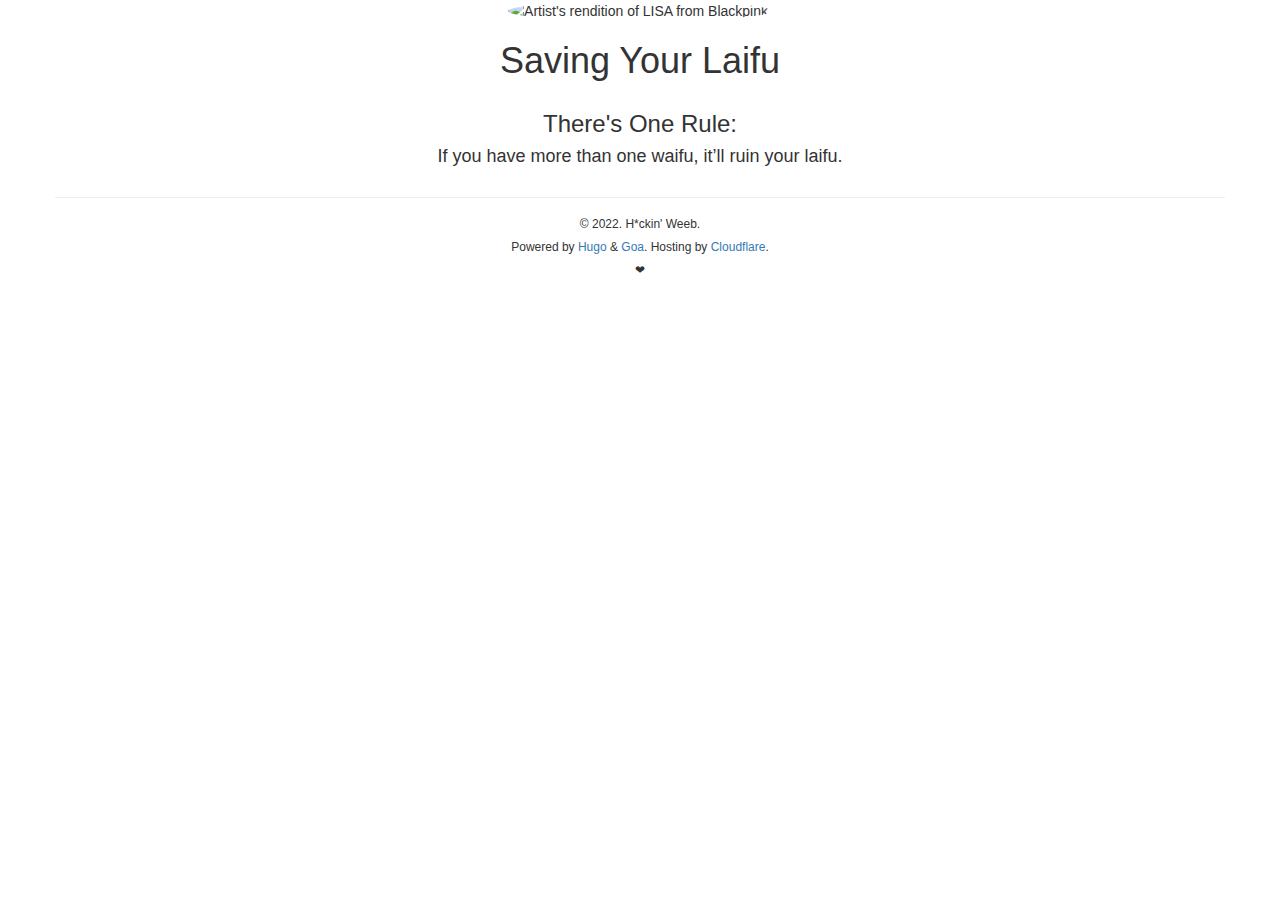
==== html/index.html @ 99f442e4 "Removes unnecessary JavaScript references and updates the hosting mention in the footer." ====
<!DOCTYPE html>
<html lang="en-US">
<head>
<script>
  window.dataLayer = window.dataLayer || [];
  function gtag(){dataLayer.push(arguments);}
  gtag('js', new Date());

  gtag('config', 'UA-64766788-4');
</script>

<meta charset="utf-8">
<meta name="viewport" content="width=device-width, initial-scale=1.0">
<meta http-equiv="content-type" content="text/html; charset=utf-8">
<meta http-equiv="X-UA-Compatible" content="IE=edge">

<meta name="description" content="Wasting Internet space.">
<meta name="keywords" content="anime, joke, weeb, waifu, laifu">

<base href="https://laifu.moe/">

<title>Saving Your Laifu</title>

<meta name="generator" content="Hugo 0.30.2" />


  <link href="Page%28%22Your%20Laifu%22%29" rel="alternate" type="application/rss+xml" title="Your Laifu" />
  <link href="Page%28%22Your%20Laifu%22%29" rel="feed" type="application/rss+xml" title="Your Laifu" />



<link rel="stylesheet" href="https://cdnjs.cloudflare.com/ajax/libs/highlight.js/9.12.0/styles/default.min.css">


<link rel="stylesheet" href="https://fonts.googleapis.com/css?family=Lato:300,400|Roboto+Slab:400,700|Roboto:300,300i,400,400i,500,500i,700,700i">
<link rel="stylesheet" href="https://maxcdn.bootstrapcdn.com/bootstrap/3.3.7/css/bootstrap.min.css" integrity="sha384-BVYiiSIFeK1dGmJRAkycuHAHRg32OmUcww7on3RYdg4Va+PmSTsz/K68vbdEjh4u" crossorigin="anonymous">
<link rel="stylesheet" href="https://maxcdn.bootstrapcdn.com/font-awesome/4.6.3/css/font-awesome.min.css">
<link rel="stylesheet" href="/css/main.css">




<!--<link rel="apple-touch-icon" sizes="180x180" href="/apple-touch-icon.png">
<link rel="icon" type="image/png" href="/favicon-32x32.png" sizes="32x32">
<link rel="icon" type="image/png" href="/favicon-16x16.png" sizes="16x16">
<link rel="manifest" href="/manifest.json">
<link rel="mask-icon" href="/safari-pinned-tab.svg" color="#5bbad5">-->
<link rel="icon" href="/img/favicon.png">
<meta name="theme-color" content="#ffffff">

</head>
<body lang="en-US">
<div class="container">


<header class="row text-center header">
   <img src="/img/lisa_edit.jpeg" alt="Artist's rendition of LISA from Blackpink." class="img-circle text-center headshot">
  <h1 class="author">Saving Your Laifu</h1>
</header>


<section id="info-pane" class="row text-center info">

  <h3 class="intro">There's One Rule:</h3>


  <h4 class="description">If you have more than one waifu, it&rsquo;ll ruin your laifu.</h4>

</section>



<footer class="row text-center footer">
  <hr />

  <h6 class="text-center copyright">© 2022. H*ckin' Weeb.</h6>

  <h6 class="text-center powered">Powered by <a href="https://gohugo.io/">Hugo</a> &amp; <a href="https://github.com/shenoybr/hugo-goa">Goa</a>. Hosting by <a href="https://pages.cloudflarecom/">Cloudflare</a>.</h6>

  <h6 class="text-center">❤</h6>

</footer>

</div>

</body>
</html>
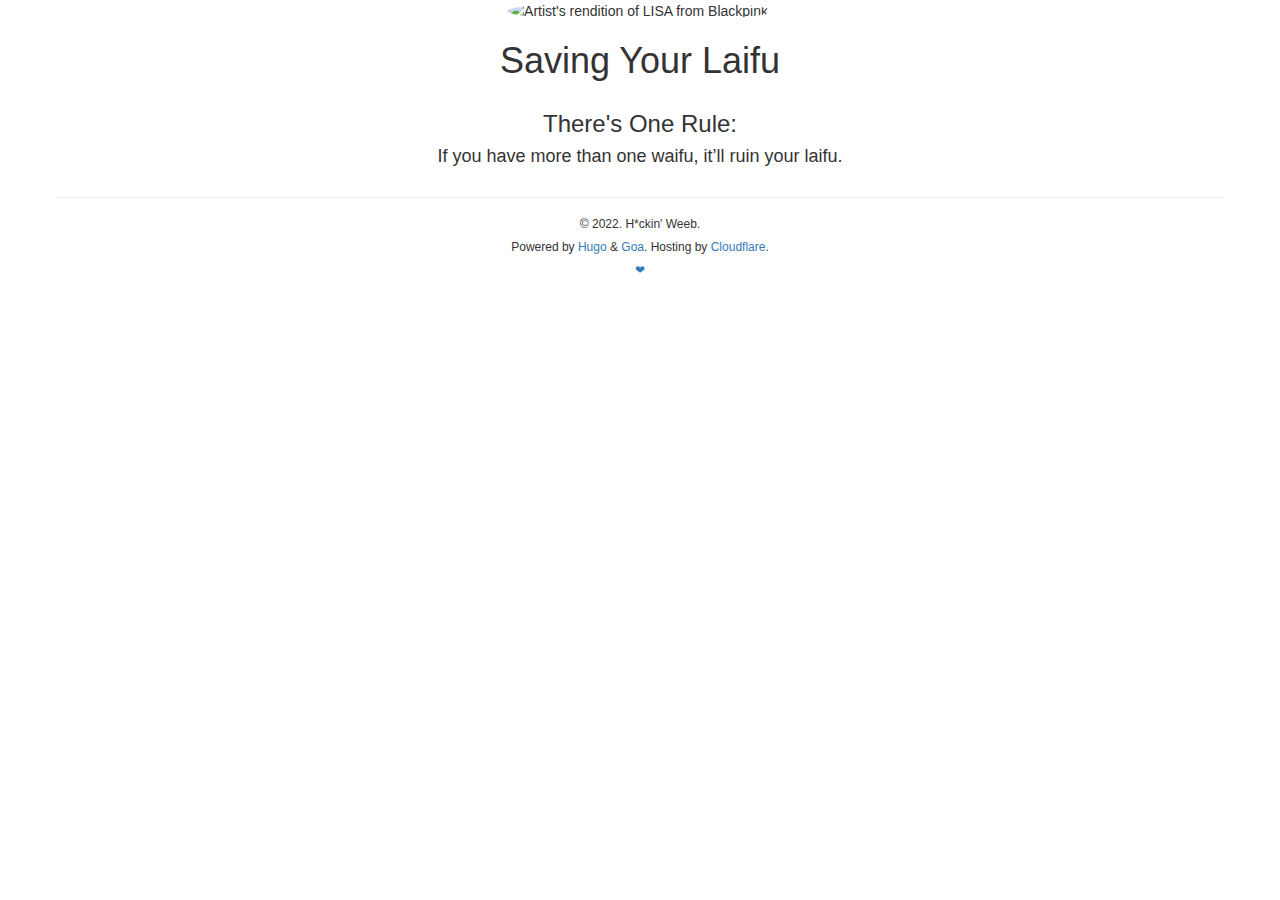
==== commit cca6eea8: "Updates the heart toward the bottom of the page to link to my main link-sharing site." ====
--- a/html/index.html
+++ b/html/index.html
@@ -36,6 +36,7 @@
 <link rel="stylesheet" href="https://maxcdn.bootstrapcdn.com/bootstrap/3.3.7/css/bootstrap.min.css" integrity="sha384-BVYiiSIFeK1dGmJRAkycuHAHRg32OmUcww7on3RYdg4Va+PmSTsz/K68vbdEjh4u" crossorigin="anonymous">
 <link rel="stylesheet" href="https://maxcdn.bootstrapcdn.com/font-awesome/4.6.3/css/font-awesome.min.css">
 <link rel="stylesheet" href="/css/main.css">
+<link rel="me" href="https://mastodon.online/@borked">
 
 
 
@@ -77,7 +78,7 @@
 
   <h6 class="text-center powered">Powered by <a href="https://gohugo.io/">Hugo</a> &amp; <a href="https://github.com/shenoybr/hugo-goa">Goa</a>. Hosting by <a href="https://pages.cloudflarecom/">Cloudflare</a>.</h6>
 
-  <h6 class="text-center">❤</h6>
+  <h6 class="text-center"><a href="https://looped.network">❤</a></h6>
 
 </footer>
 
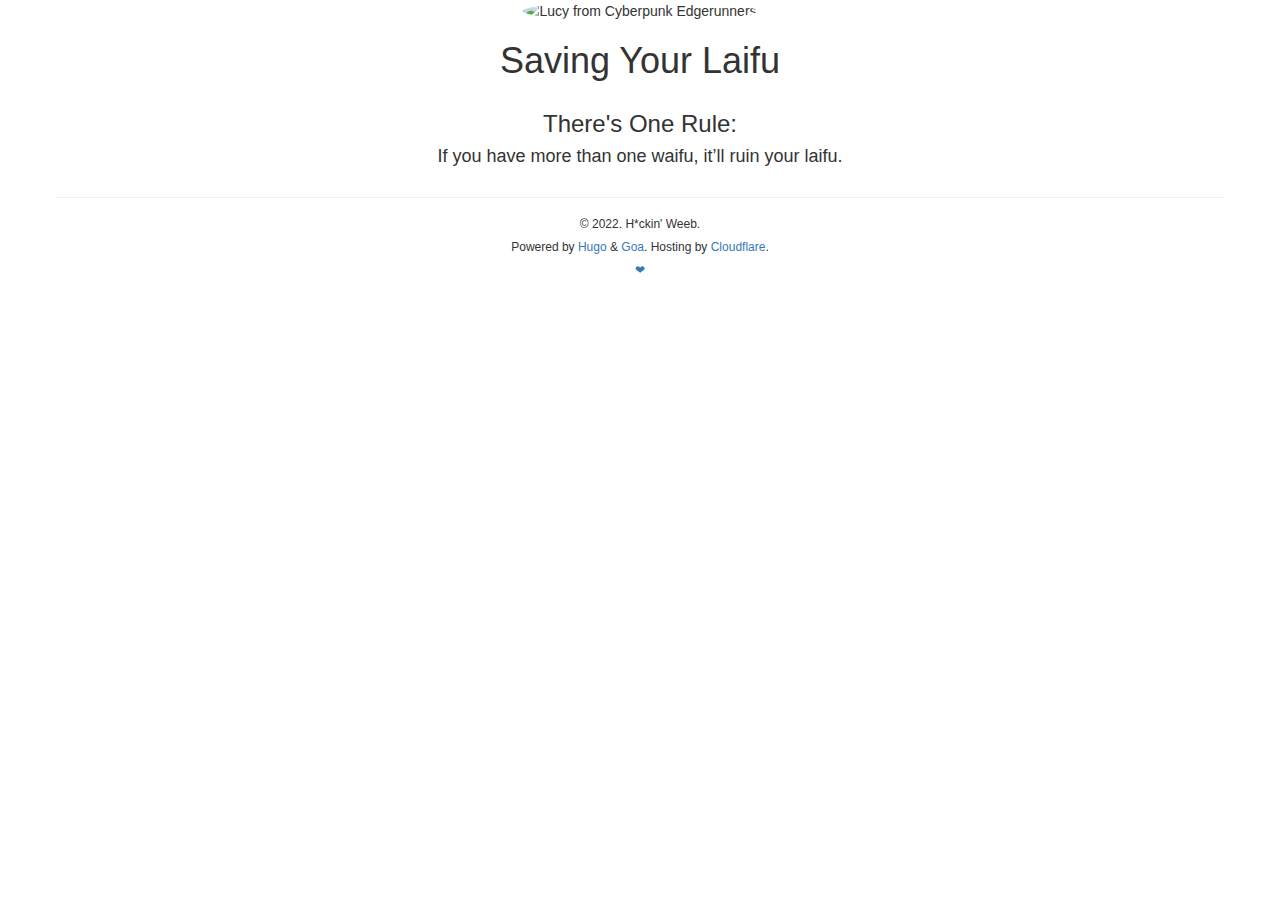
==== commit a212caf4: "Image update." ====
--- a/html/index.html
+++ b/html/index.html
@@ -36,9 +36,6 @@
 <link rel="stylesheet" href="https://maxcdn.bootstrapcdn.com/bootstrap/3.3.7/css/bootstrap.min.css" integrity="sha384-BVYiiSIFeK1dGmJRAkycuHAHRg32OmUcww7on3RYdg4Va+PmSTsz/K68vbdEjh4u" crossorigin="anonymous">
 <link rel="stylesheet" href="https://maxcdn.bootstrapcdn.com/font-awesome/4.6.3/css/font-awesome.min.css">
 <link rel="stylesheet" href="/css/main.css">
-<link rel="me" href="https://mastodon.online/@borked">
-
-
 
 
 <!--<link rel="apple-touch-icon" sizes="180x180" href="/apple-touch-icon.png">
@@ -55,7 +52,7 @@
 
 
 <header class="row text-center header">
-   <img src="/img/lisa_edit.jpeg" alt="Artist's rendition of LISA from Blackpink." class="img-circle text-center headshot">
+   <img src="/img/lucy_edit.jpg" alt="Lucy from Cyberpunk Edgerunners" class="img-circle text-center headshot">
   <h1 class="author">Saving Your Laifu</h1>
 </header>
 
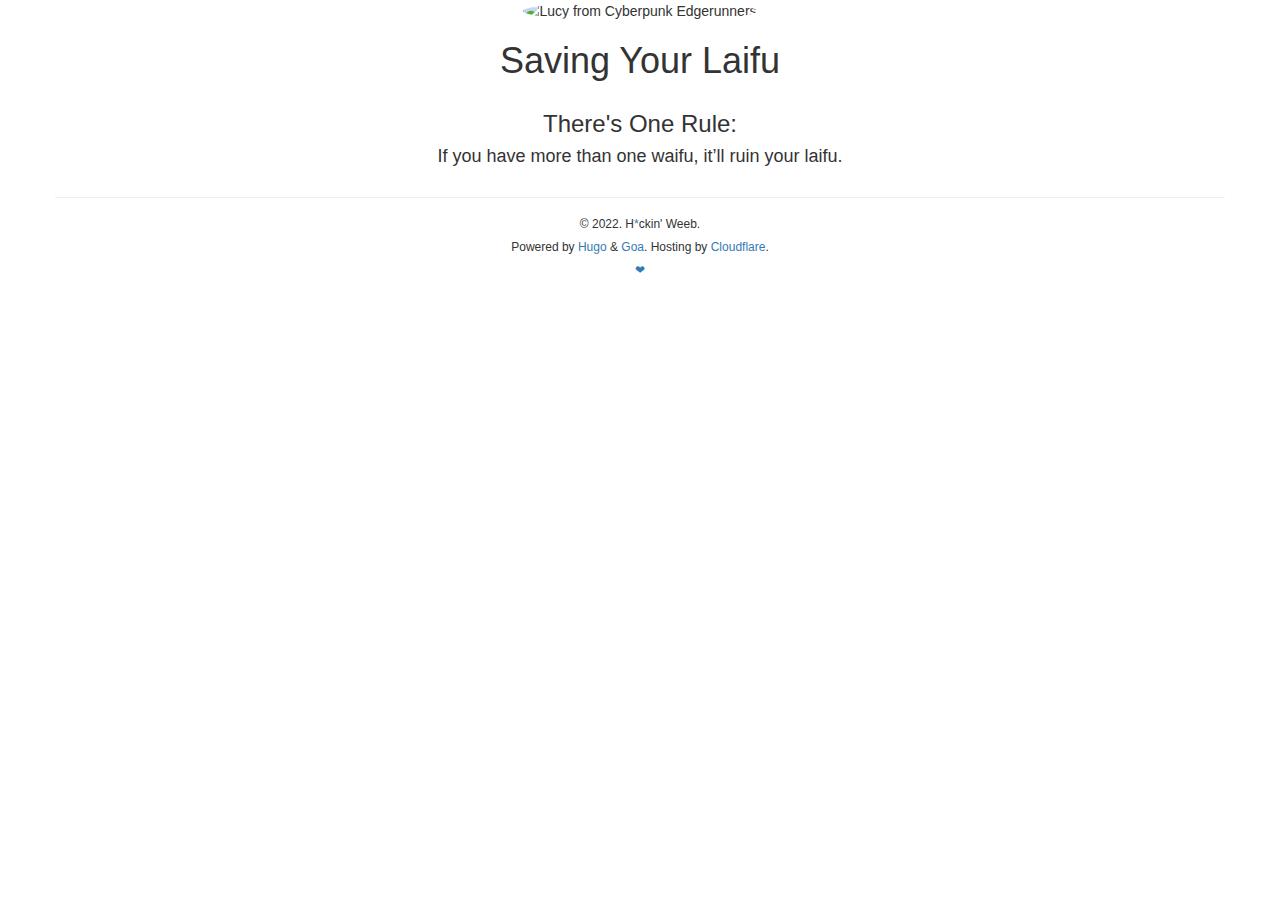
==== commit 7f73b4fe: "Adds Mastodon rel." ====
--- a/html/index.html
+++ b/html/index.html
@@ -71,7 +71,7 @@
 <footer class="row text-center footer">
   <hr />
 
-  <h6 class="text-center copyright">© 2022. H*ckin' Weeb.</h6>
+  <h6 class="text-center copyright">© 2022. H<a rel="me" href="https://mastodon.online/@looped_network">*</a>ckin' Weeb.</h6>
 
   <h6 class="text-center powered">Powered by <a href="https://gohugo.io/">Hugo</a> &amp; <a href="https://github.com/shenoybr/hugo-goa">Goa</a>. Hosting by <a href="https://pages.cloudflarecom/">Cloudflare</a>.</h6>
 
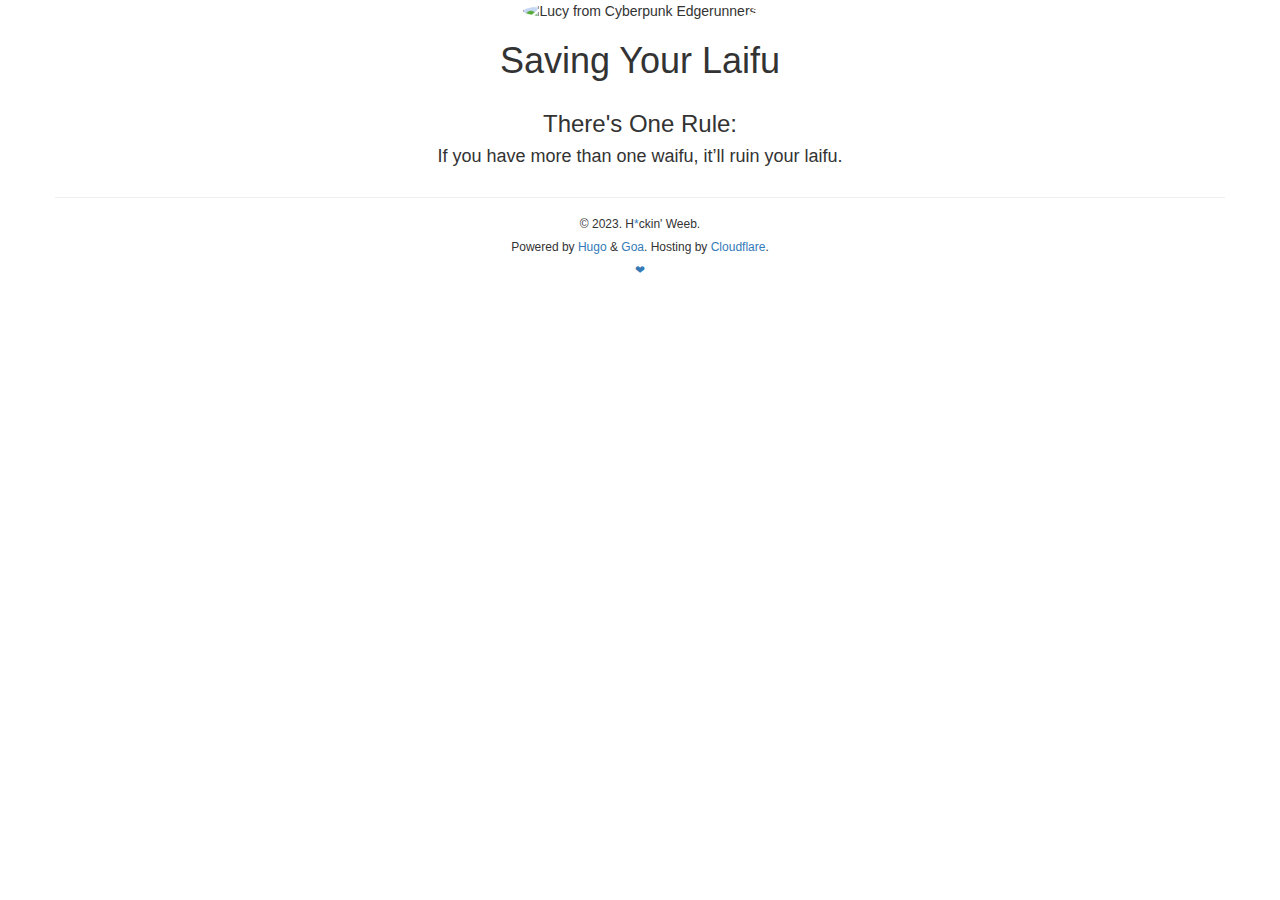
==== commit 6b4e8c5f: "Bumps year." ====
--- a/html/index.html
+++ b/html/index.html
@@ -71,7 +71,7 @@
 <footer class="row text-center footer">
   <hr />
 
-  <h6 class="text-center copyright">© 2022. H<a rel="me" href="https://mastodon.online/@looped_network">*</a>ckin' Weeb.</h6>
+  <h6 class="text-center copyright">© 2023. H<a rel="me" href="https://social.sdf.org/@loopednetwork">*</a>ckin' Weeb.</h6>
 
   <h6 class="text-center powered">Powered by <a href="https://gohugo.io/">Hugo</a> &amp; <a href="https://github.com/shenoybr/hugo-goa">Goa</a>. Hosting by <a href="https://pages.cloudflarecom/">Cloudflare</a>.</h6>
 
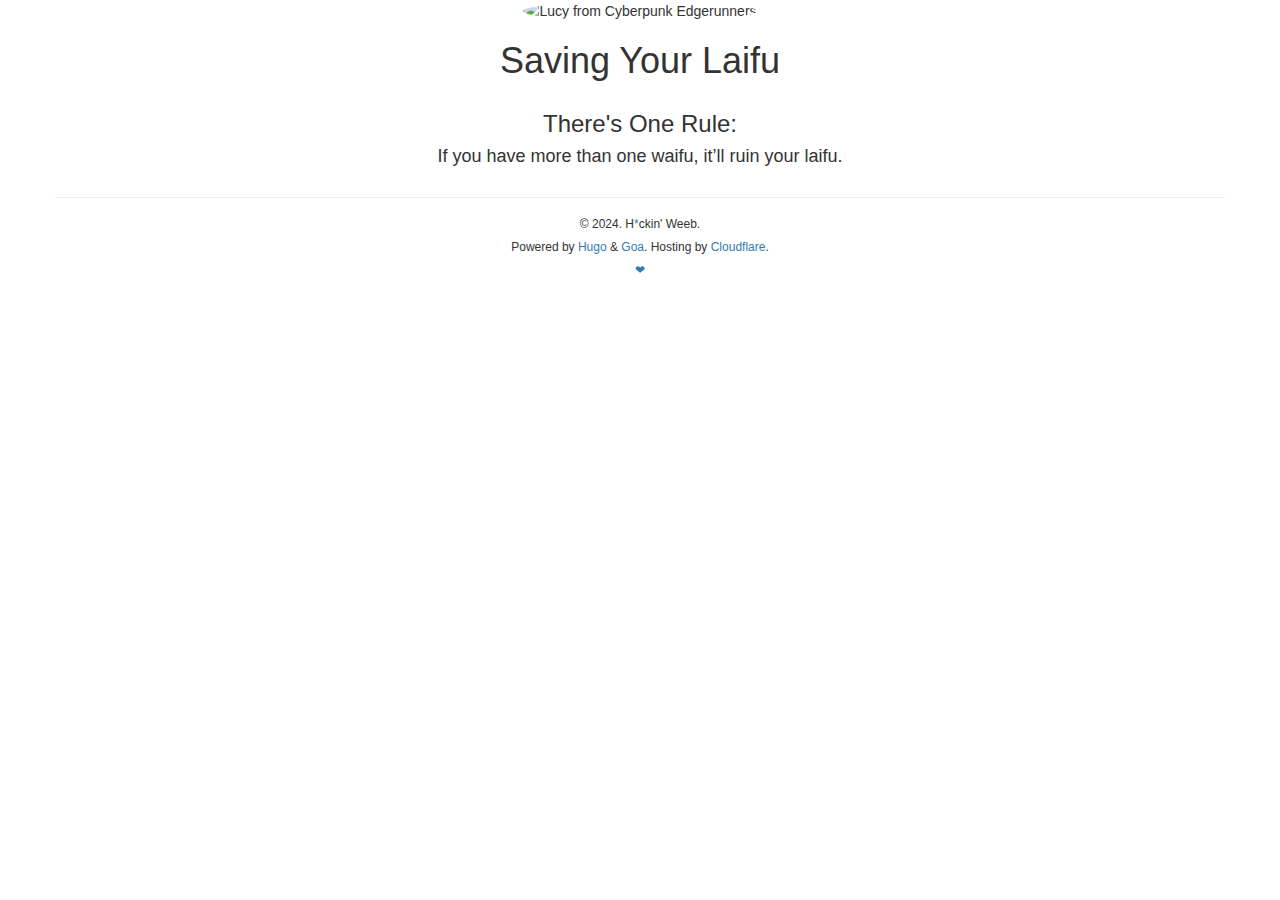
==== commit b3c64958: "Updates year." ====
--- a/html/index.html
+++ b/html/index.html
@@ -71,7 +71,7 @@
 <footer class="row text-center footer">
   <hr />
 
-  <h6 class="text-center copyright">© 2023. H<a rel="me" href="https://social.sdf.org/@loopednetwork">*</a>ckin' Weeb.</h6>
+  <h6 class="text-center copyright">© 2024. H<a rel="me" href="https://social.sdf.org/@loopednetwork">*</a>ckin' Weeb.</h6>
 
   <h6 class="text-center powered">Powered by <a href="https://gohugo.io/">Hugo</a> &amp; <a href="https://github.com/shenoybr/hugo-goa">Goa</a>. Hosting by <a href="https://pages.cloudflarecom/">Cloudflare</a>.</h6>
 
